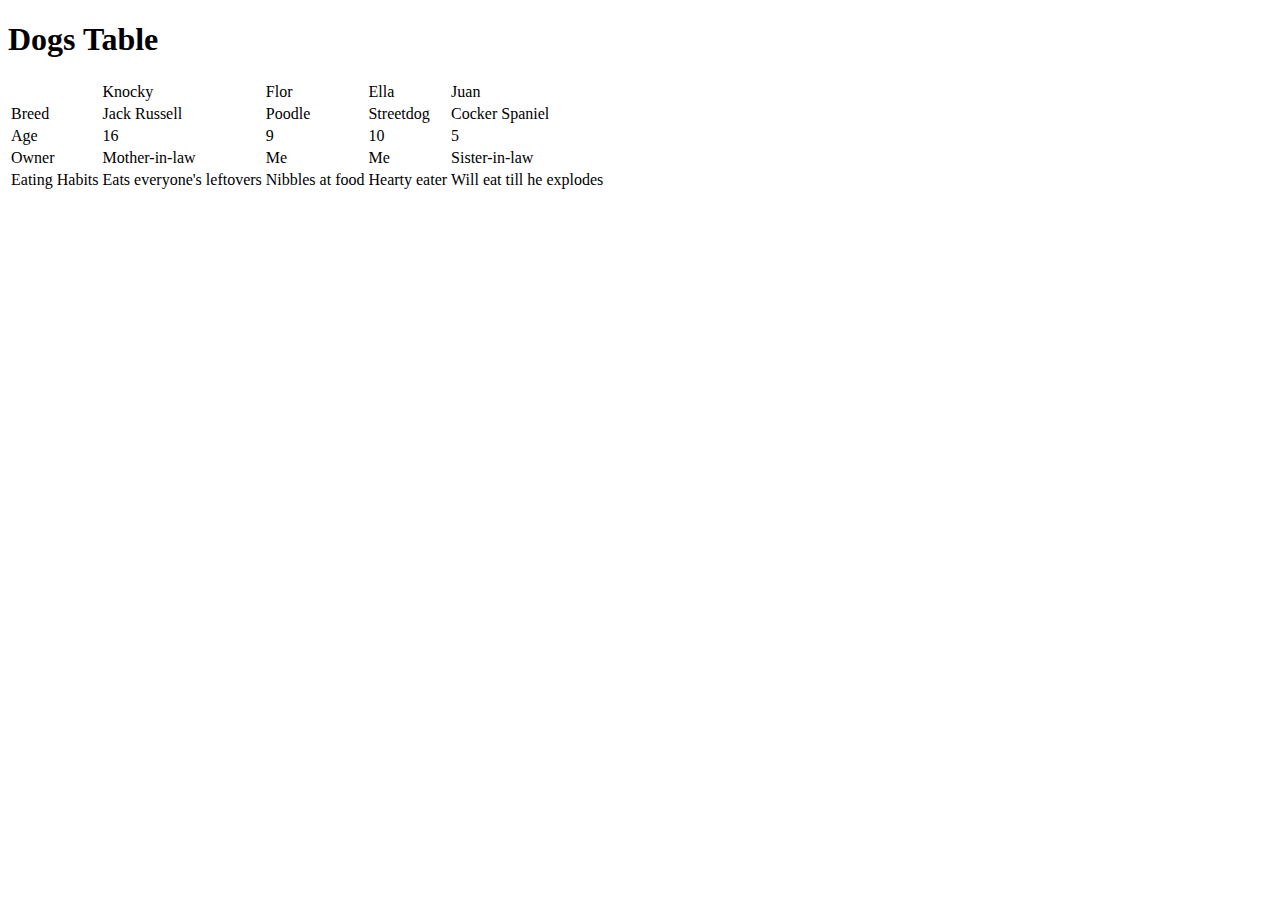
==== dogs-table/index.html @ 0239155a "Initial commit for dogs-table exercise" ====
<!DOCTYPE html>
<html>
  <head>
    <meta charset="utf-8">
    <title>Dogs table</title>
    <link href="minimal-table.css" rel="stylesheet" type="text/css">
  </head>
  <body>
    <h1>Dogs Table</h1>

    <table>
      <tr>
        <td>&nbsp;</td>
        <td>Knocky</td>
        <td>Flor</td>
        <td>Ella</td>
        <td>Juan</td>
      </tr>
      <tr>
        <td>Breed</td>
        <td>Jack Russell</td>
        <td>Poodle</td>
        <td>Streetdog</td>
        <td>Cocker Spaniel</td>
      </tr>
      <tr>
        <td>Age</td>
        <td>16</td>
        <td>9</td>
        <td>10</td>
        <td>5</td>
      </tr>
      <tr>
        <td>Owner</td>
        <td>Mother-in-law</td>
        <td>Me</td>
        <td>Me</td>
        <td>Sister-in-law</td>
      </tr>
      <tr>
        <td>Eating Habits</td>
        <td>Eats everyone's leftovers</td>
        <td>Nibbles at food</td>
        <td>Hearty eater</td>
        <td>Will eat till he explodes</td>
      </tr>
    </table>


  </body>
</html>
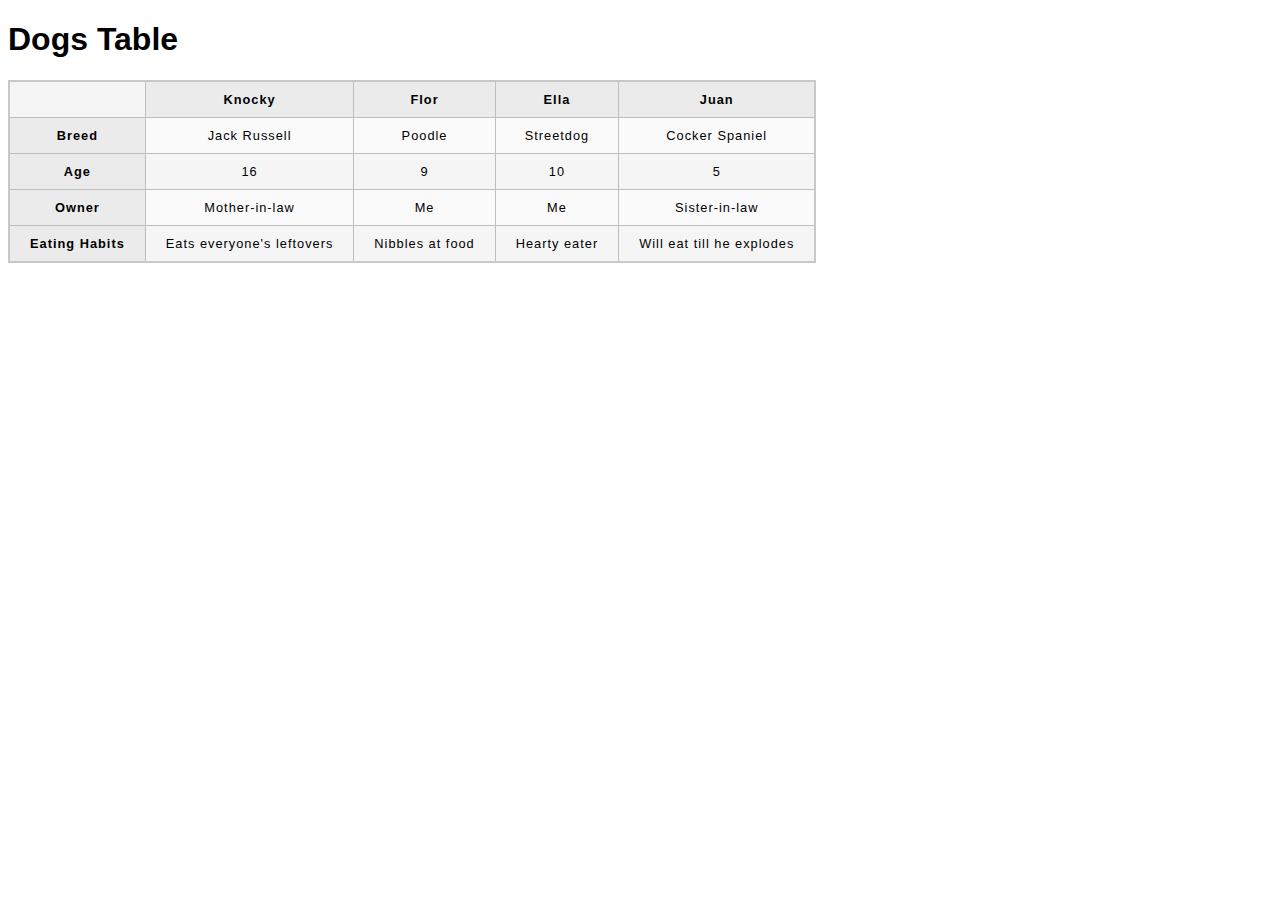
==== commit 42e95223: "Use <th> on first rows and columns" ====
--- a/dogs-table/index.html
+++ b/dogs-table/index.html
@@ -3,7 +3,7 @@
   <head>
     <meta charset="utf-8">
     <title>Dogs table</title>
-    <link href="minimal-table.css" rel="stylesheet" type="text/css">
+    <link href="./style.css" rel="stylesheet" type="text/css">
   </head>
   <body>
     <h1>Dogs Table</h1>
@@ -11,34 +11,34 @@
     <table>
       <tr>
         <td>&nbsp;</td>
-        <td>Knocky</td>
-        <td>Flor</td>
-        <td>Ella</td>
-        <td>Juan</td>
+        <th>Knocky</th>
+        <th>Flor</th>
+        <th>Ella</th>
+        <th>Juan</th>
       </tr>
       <tr>
-        <td>Breed</td>
+        <th>Breed</th>
         <td>Jack Russell</td>
         <td>Poodle</td>
         <td>Streetdog</td>
         <td>Cocker Spaniel</td>
       </tr>
       <tr>
-        <td>Age</td>
+        <th>Age</th>
         <td>16</td>
         <td>9</td>
         <td>10</td>
         <td>5</td>
       </tr>
       <tr>
-        <td>Owner</td>
+        <th>Owner</th>
         <td>Mother-in-law</td>
         <td>Me</td>
         <td>Me</td>
         <td>Sister-in-law</td>
       </tr>
       <tr>
-        <td>Eating Habits</td>
+        <th>Eating Habits</th>
         <td>Eats everyone's leftovers</td>
         <td>Nibbles at food</td>
         <td>Hearty eater</td>
--- a/dogs-table/style.css
+++ b/dogs-table/style.css
@@ -0,0 +1,35 @@
+html {
+  font-family: sans-serif;
+}
+
+table {
+  border-collapse: collapse;
+  border: 2px solid rgb(200,200,200);
+  letter-spacing: 1px;
+  font-size: 0.8rem;
+}
+
+td, th {
+  border: 1px solid rgb(190,190,190);
+  padding: 10px 20px;
+}
+
+th {
+  background-color: rgb(235,235,235);
+}
+
+td {
+  text-align: center;
+}
+
+tr:nth-child(even) td {
+  background-color: rgb(250,250,250);
+}
+
+tr:nth-child(odd) td {
+  background-color: rgb(245,245,245);
+}
+
+caption {
+  padding: 10px;
+}